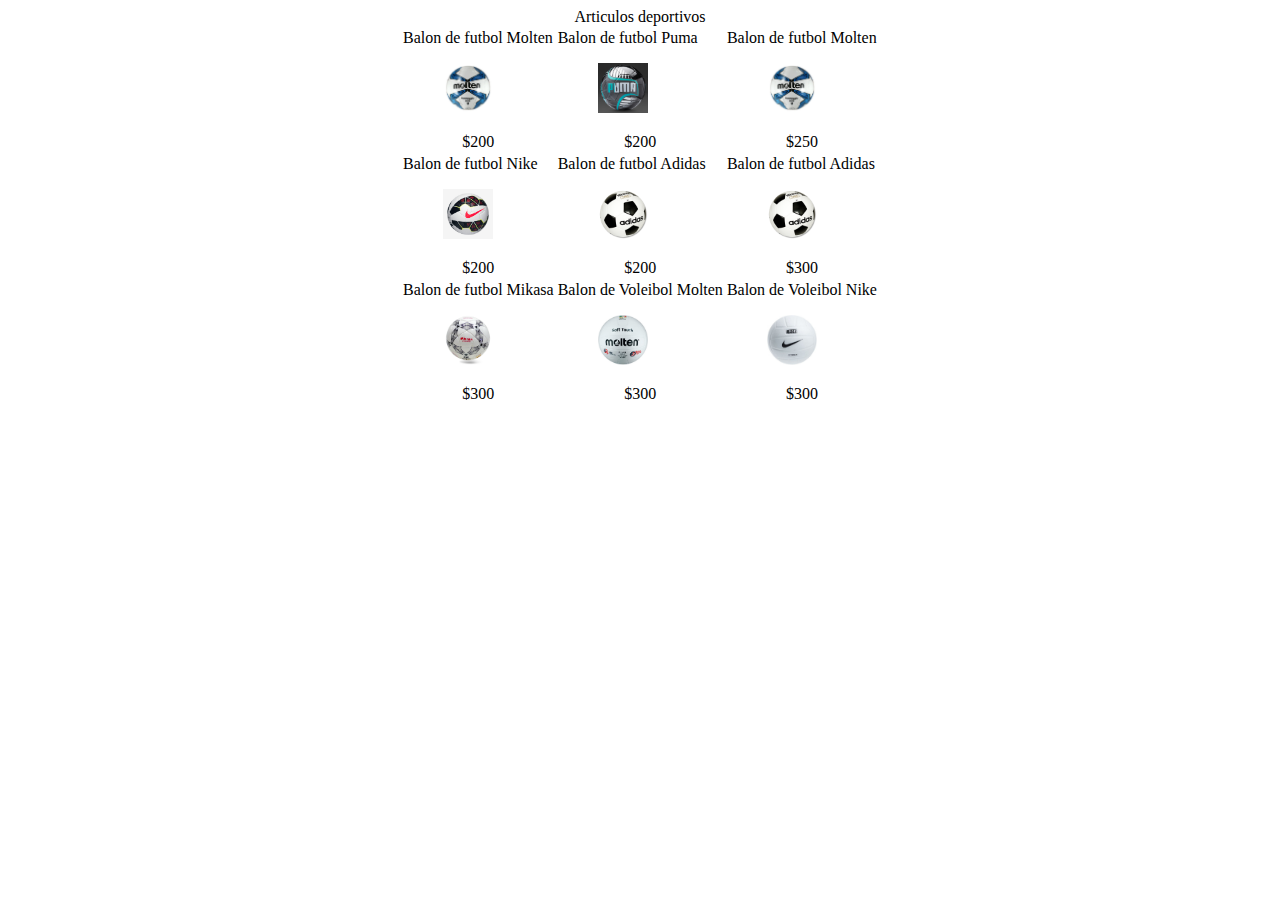
==== articulos.html @ 00e685de "Agregado la pagina de articulos sin css" ====
<!DOCTYPE html>
<html>
  <head>
    <meta charset="utf-8">
    <title>articulos</title>
  </head>
  <body>
    <div class="container">
      <header align="center">
        Articulos deportivos
      </header>
      <section>
        <table align="center">
          <tbody>
            <tr>
              <td>
                <article>
                  <header>
                    Balon de futbol Molten
                  </header>
                  <figure>
                      <img src="images/balon_futbol_molten.jpg" alt="balon_molten"  width="50" heigth="30">
                  </figure>
                <figcaption align="center">
                  $200
                </figcaption>
              </article>
            </td>

              <td>
                <article>
                  <header>
                    Balon de futbol Puma
                  </header>
                  <figure>
                    <img src="images/balon_futbol_puma.jpg" alt="balon_puma"  width="50" heigth="30">
                  </figure>
                <figcaption align="center">
                  $200
                </figcaption>
              </article>
            </td>
            <td>
              <article>
                <header>
                  Balon de futbol Molten
                </header>
                <figure>
                    <img src="images/balon_futbol_molten.jpg" alt="balon_molten"  width="50" heigth="30">
                </figure>
              <figcaption align="center">
                $250
              </figcaption>
            </article>
          </td>
            </tr>
            <tr>
              <td>
                <article>
                  <header>
                    Balon de futbol Nike
                  </header>
                  <figure>
                      <img src="images/balon_futbol_nike.jpg" alt="balon_nike"  width="50" heigth="30">
                  </figure>
                <figcaption align="center">
                  $200
                </figcaption>
              </article>
              </td>
              <td>
                <article>
                  <header>
                    Balon de futbol Adidas
                  </header>
                  <figure>
                      <img src="images/balon_futbol_adidas.gif" alt="balon_adidas"  width="50" heigth="30">
                  </figure>
                <figcaption align="center">
                  $200
                </figcaption>
              </article>

              </td>

              <td>
                <article>
                  <header>
                    Balon de futbol Adidas
                  </header>
                  <figure>
                      <img src="images/balon_futbol_adidas.gif" alt="balon_adidas"  width="50" heigth="30">
                  </figure>
                <figcaption align="center">
                  $300
                </figcaption>
              </article>

              </td>
            </tr>
            <tr>
              <td>
                <article>
                  <header>
                    Balon de futbol Mikasa
                  </header>
                  <figure>
                      <img src="images/balon_futbol_mikasa.jpg" alt="balon_mikasa"  width="50" heigth="30">
                  </figure>
                <figcaption align="center">
                  $300
                </figcaption>
              </article>
              </td>
              <td>
                <article>
                  <header>
                    Balon de Voleibol Molten
                  </header>
                  <figure>
                      <img src="images/balon_voleibol_molten.jpg" alt="balon_molten_voleibol"  width="50" heigth="30">
                  </figure>
                <figcaption align="center">
                  $300
                </figcaption>
              </article>
              </td>
              <td>
                <article>
                  <header>
                    Balon de Voleibol Nike
                  </header>
                  <figure>
                      <img src="images/balon_voleibol_nike.jpg" alt="balon_nike_voleibol"  width="50" heigth="30">
                  </figure>
                <figcaption align="center">
                  $300
                </figcaption>
              </article>
              </td>
            </tr>
          </tbody>

        </table>
      </section>

    </div>

  </body>
</html>
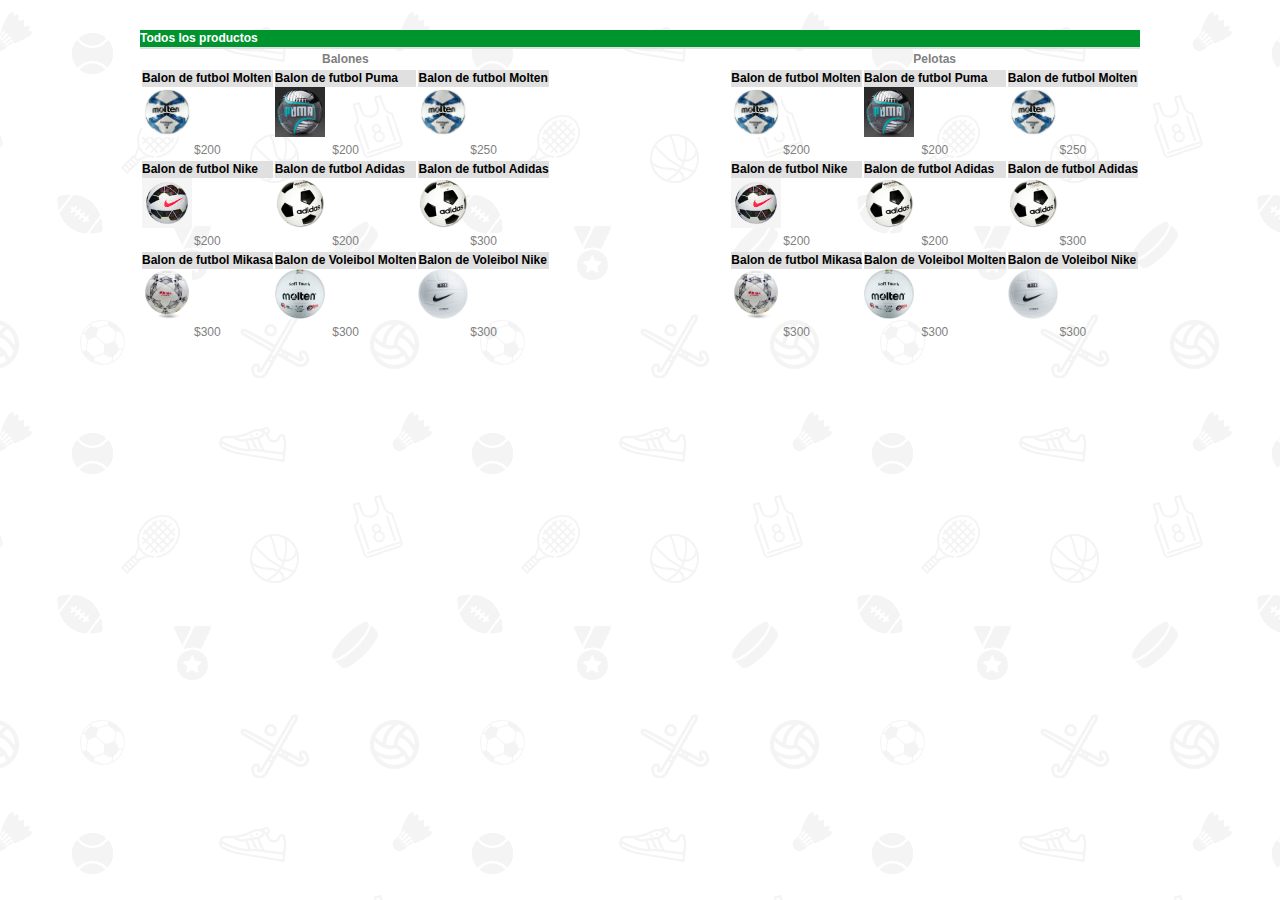
==== commit 8119c9d0: "Agregado css a la pagina articulos.html" ====
--- a/articulos.html
+++ b/articulos.html
@@ -3,16 +3,50 @@
   <head>
     <meta charset="utf-8">
     <title>articulos</title>
+     <link rel="stylesheet" href="css/styles.css" type="text/css" media="screen">
   </head>
   <body>
     <div class="container">
-      <header align="center">
-        Articulos deportivos
+      <header class="titulo">
+        Todos los productos
       </header>
-      <section>
-        <table align="center">
-          <tbody>
-            <tr>
+      <div id="balones">
+        <section>
+          <table align="center">
+            <thead>
+              <tr>
+                <td class="titulo" colspan="3">Balones</td>
+              </tr>
+            </thead>
+            <tbody>
+              <tr>
+                <td>
+                  <article>
+                    <header>
+                      Balon de futbol Molten
+                    </header>
+                    <figure>
+                        <img src="images/balon_futbol_molten.jpg" alt="balon_molten"  width="50" heigth="30">
+                    </figure>
+                  <figcaption align="center">
+                    $200
+                  </figcaption>
+                </article>
+              </td>
+
+                <td>
+                  <article>
+                    <header>
+                      Balon de futbol Puma
+                    </header>
+                    <figure>
+                      <img src="images/balon_futbol_puma.jpg" alt="balon_puma"  width="50" heigth="30">
+                    </figure>
+                  <figcaption align="center">
+                    $200
+                  </figcaption>
+                </article>
+              </td>
               <td>
                 <article>
                   <header>
@@ -22,128 +56,240 @@
                       <img src="images/balon_futbol_molten.jpg" alt="balon_molten"  width="50" heigth="30">
                   </figure>
                 <figcaption align="center">
-                  $200
+                  $250
                 </figcaption>
               </article>
             </td>
-
+              </tr>
+              <tr>
+                <td>
+                  <article>
+                    <header>
+                      Balon de futbol Nike
+                    </header>
+                    <figure>
+                        <img src="images/balon_futbol_nike.jpg" alt="balon_nike"  width="50" heigth="30">
+                    </figure>
+                  <figcaption align="center">
+                    $200
+                  </figcaption>
+                </article>
+                </td>
+                <td>
+                  <article>
+                    <header>
+                      Balon de futbol Adidas
+                    </header>
+                    <figure>
+                        <img src="images/balon_futbol_adidas.gif" alt="balon_adidas"  width="50" heigth="30">
+                    </figure>
+                  <figcaption align="center">
+                    $200
+                  </figcaption>
+                </article>
+
+                </td>
+
+                <td>
+                  <article>
+                    <header>
+                      Balon de futbol Adidas
+                    </header>
+                    <figure>
+                        <img src="images/balon_futbol_adidas.gif" alt="balon_adidas"  width="50" heigth="30">
+                    </figure>
+                  <figcaption align="center">
+                    $300
+                  </figcaption>
+                </article>
+
+                </td>
+              </tr>
+              <tr>
+                <td>
+                  <article>
+                    <header>
+                      Balon de futbol Mikasa
+                    </header>
+                    <figure>
+                        <img src="images/balon_futbol_mikasa.jpg" alt="balon_mikasa"  width="50" heigth="30">
+                    </figure>
+                  <figcaption align="center">
+                    $300
+                  </figcaption>
+                </article>
+                </td>
+                <td>
+                  <article>
+                    <header>
+                      Balon de Voleibol Molten
+                    </header>
+                    <figure>
+                        <img src="images/balon_voleibol_molten.jpg" alt="balon_molten_voleibol"  width="50" heigth="30">
+                    </figure>
+                  <figcaption align="center">
+                    $300
+                  </figcaption>
+                </article>
+                </td>
+                <td>
+                  <article>
+                    <header>
+                      Balon de Voleibol Nike
+                    </header>
+                    <figure>
+                        <img src="images/balon_voleibol_nike.jpg" alt="balon_nike_voleibol"  width="50" heigth="30">
+                    </figure>
+                  <figcaption align="center">
+                    $300
+                  </figcaption>
+                </article>
+                </td>
+              </tr>
+            </tbody>
+          </table>
+        </section>
+      </div >
+      <div id="pelotas">
+        <section>
+          <table align="center">
+            <thead>
+              <tr>
+                <td class="titulo" colspan="3">Pelotas</td>
+              </tr>
+            </thead>
+            <tbody>
+              <tr>
+                <td>
+                  <article>
+                    <header>
+                      Balon de futbol Molten
+                    </header>
+                    <figure>
+                        <img src="images/balon_futbol_molten.jpg" alt="balon_molten"  width="50" heigth="30">
+                    </figure>
+                  <figcaption align="center">
+                    $200
+                  </figcaption>
+                </article>
+              </td>
+
+                <td>
+                  <article>
+                    <header>
+                      Balon de futbol Puma
+                    </header>
+                    <figure>
+                      <img src="images/balon_futbol_puma.jpg" alt="balon_puma"  width="50" heigth="30">
+                    </figure>
+                  <figcaption align="center">
+                    $200
+                  </figcaption>
+                </article>
+              </td>
               <td>
                 <article>
                   <header>
-                    Balon de futbol Puma
+                    Balon de futbol Molten
                   </header>
                   <figure>
-                    <img src="images/balon_futbol_puma.jpg" alt="balon_puma"  width="50" heigth="30">
+                      <img src="images/balon_futbol_molten.jpg" alt="balon_molten"  width="50" heigth="30">
                   </figure>
                 <figcaption align="center">
-                  $200
+                  $250
                 </figcaption>
               </article>
             </td>
-            <td>
-              <article>
-                <header>
-                  Balon de futbol Molten
-                </header>
-                <figure>
-                    <img src="images/balon_futbol_molten.jpg" alt="balon_molten"  width="50" heigth="30">
-                </figure>
-              <figcaption align="center">
-                $250
-              </figcaption>
-            </article>
-          </td>
-            </tr>
-            <tr>
-              <td>
-                <article>
-                  <header>
-                    Balon de futbol Nike
-                  </header>
-                  <figure>
-                      <img src="images/balon_futbol_nike.jpg" alt="balon_nike"  width="50" heigth="30">
-                  </figure>
-                <figcaption align="center">
-                  $200
-                </figcaption>
-              </article>
-              </td>
-              <td>
-                <article>
-                  <header>
-                    Balon de futbol Adidas
-                  </header>
-                  <figure>
-                      <img src="images/balon_futbol_adidas.gif" alt="balon_adidas"  width="50" heigth="30">
-                  </figure>
-                <figcaption align="center">
-                  $200
-                </figcaption>
-              </article>
-
-              </td>
-
-              <td>
-                <article>
-                  <header>
-                    Balon de futbol Adidas
-                  </header>
-                  <figure>
-                      <img src="images/balon_futbol_adidas.gif" alt="balon_adidas"  width="50" heigth="30">
-                  </figure>
-                <figcaption align="center">
-                  $300
-                </figcaption>
-              </article>
-
-              </td>
-            </tr>
-            <tr>
-              <td>
-                <article>
-                  <header>
-                    Balon de futbol Mikasa
-                  </header>
-                  <figure>
-                      <img src="images/balon_futbol_mikasa.jpg" alt="balon_mikasa"  width="50" heigth="30">
-                  </figure>
-                <figcaption align="center">
-                  $300
-                </figcaption>
-              </article>
-              </td>
-              <td>
-                <article>
-                  <header>
-                    Balon de Voleibol Molten
-                  </header>
-                  <figure>
-                      <img src="images/balon_voleibol_molten.jpg" alt="balon_molten_voleibol"  width="50" heigth="30">
-                  </figure>
-                <figcaption align="center">
-                  $300
-                </figcaption>
-              </article>
-              </td>
-              <td>
-                <article>
-                  <header>
-                    Balon de Voleibol Nike
-                  </header>
-                  <figure>
-                      <img src="images/balon_voleibol_nike.jpg" alt="balon_nike_voleibol"  width="50" heigth="30">
-                  </figure>
-                <figcaption align="center">
-                  $300
-                </figcaption>
-              </article>
-              </td>
-            </tr>
-          </tbody>
-
-        </table>
-      </section>
-
+              </tr>
+              <tr>
+                <td>
+                  <article>
+                    <header>
+                      Balon de futbol Nike
+                    </header>
+                    <figure>
+                        <img src="images/balon_futbol_nike.jpg" alt="balon_nike"  width="50" heigth="30">
+                    </figure>
+                  <figcaption align="center">
+                    $200
+                  </figcaption>
+                </article>
+                </td>
+                <td>
+                  <article>
+                    <header>
+                      Balon de futbol Adidas
+                    </header>
+                    <figure>
+                        <img src="images/balon_futbol_adidas.gif" alt="balon_adidas"  width="50" heigth="30">
+                    </figure>
+                  <figcaption align="center">
+                    $200
+                  </figcaption>
+                </article>
+
+                </td>
+
+                <td>
+                  <article>
+                    <header>
+                      Balon de futbol Adidas
+                    </header>
+                    <figure>
+                        <img src="images/balon_futbol_adidas.gif" alt="balon_adidas"  width="50" heigth="30">
+                    </figure>
+                  <figcaption align="center">
+                    $300
+                  </figcaption>
+                </article>
+
+                </td>
+              </tr>
+              <tr>
+                <td>
+                  <article>
+                    <header>
+                      Balon de futbol Mikasa
+                    </header>
+                    <figure>
+                        <img src="images/balon_futbol_mikasa.jpg" alt="balon_mikasa"  width="50" heigth="30">
+                    </figure>
+                  <figcaption align="center">
+                    $300
+                  </figcaption>
+                </article>
+                </td>
+                <td>
+                  <article>
+                    <header>
+                      Balon de Voleibol Molten
+                    </header>
+                    <figure>
+                        <img src="images/balon_voleibol_molten.jpg" alt="balon_molten_voleibol"  width="50" heigth="30">
+                    </figure>
+                  <figcaption align="center">
+                    $300
+                  </figcaption>
+                </article>
+                </td>
+                <td>
+                  <article>
+                    <header>
+                      Balon de Voleibol Nike
+                    </header>
+                    <figure>
+                        <img src="images/balon_voleibol_nike.jpg" alt="balon_nike_voleibol"  width="50" heigth="30">
+                    </figure>
+                  <figcaption align="center">
+                    $300
+                  </figcaption>
+                </article>
+                </td>
+              </tr>
+            </tbody>
+          </table>
+        </section>
+      </div>
     </div>
 
   </body>
--- a/css/styles.css
+++ b/css/styles.css
@@ -0,0 +1,207 @@
+/* base styles */
+* {
+    margin: 0;
+    padding: 0;
+}
+body {
+    background: url("../images/body-bg.png") repeat fixed center top #FFFFFF;
+    color: #7F7F7F;
+    font-family: Arial,Helvetica,sans-serif;
+    font-size: 12px;
+    line-height: 17px;
+}
+img {
+    border: 0 none;
+}
+.container {
+    margin:30px auto 0;
+    position:relative;
+    text-align:left;
+    width:1000px;
+    padding-left: 20px;
+    padding-right: 20px;
+}
+
+
+
+/* header section */
+header {
+    background: url("../images/header-bg.jpg") repeat scroll left top #fff;
+    border-bottom:2px solid #e0e0e0;
+    position: relative;
+    z-index: 10;
+}
+
+header.titulo{
+  color: #FFFFFF;
+  background: none;
+  background-color:#00942f;
+font-weight: bold;
+  border-bottom:2px solid #e0e0e0;
+  position: relative;
+  z-index: 10;
+}
+
+article header{
+  background: none;
+  background-color: #e0e0e0;
+  border-bottom:2px;
+  position: relative;
+  z-index: 10;
+  font-weight: bold;
+  color: #000000;
+}
+
+td.titulo{
+  text-align: center;
+  font-weight: bold;
+}
+.top_head {
+    overflow: hidden;
+    position: relative;
+}
+.logo {
+    float: left;
+    padding: 37px 0 0 39px;
+}
+#balones{
+  float:left;
+}
+#pelotas{
+  float:right;
+}
+#search {
+    float: right;
+    margin: 21px 41px 0 0;
+    text-align: right;
+}
+#search form {
+    float:right;
+}
+#search form input[type="text"] {
+    background: none repeat scroll 0 0 #FFFFFF;
+    border: 1px solid #E0E0E0;
+    float: left;
+    font-family: Arial,Helvetica,sans-serif;
+    height: 15px;
+    padding: 5px;
+    width: 129px;
+}
+#search form input[type="submit"] {
+    background-color: #FFFFFF;
+    border: 1px solid #E0E0E0;
+    border-left-width:0px;
+    color: #383838;
+    cursor:pointer;
+    float: left;
+    font-family: Arial,Helvetica,sans-serif;
+    font-size: 11px;
+    font-weight: bold;
+    height: 27px;
+    padding: 0;
+    width: 64px;
+}
+#social {
+    float:right;
+    list-style:none outside none;
+    margin:0 30px 0 0;
+    padding:0;
+}
+#social li {
+    float:left;
+    padding:0 0 0 5px;
+}
+#social li a:hover img {
+    margin-top:1px;
+}
+
+
+
+/*navigation menu*/
+nav {
+    background-color:#00942f;
+    overflow: hidden;
+}
+nav ul {
+    margin: 0;
+    padding: 0;
+}
+nav ul li {
+    float: left;
+}
+nav ul li a {
+    color: #FFFFFF;
+    display: block;
+    font-size: 11px;
+    font-weight: bold;
+    height: 20px;
+    line-height: 20px;
+    padding: 4px 10px 4px 11px;
+    position: relative;
+    text-decoration: none;
+    text-transform: uppercase;
+}
+nav ul li a:hover, nav ul li.selected a {
+    background: none repeat scroll 0 0 #353535;
+}
+#submenu {
+    background: -moz-linear-gradient(#ffffff, #f6f6f6); /* FF 3.6+ */
+    background: -ms-linear-gradient(#ffffff, #f6f6f6); /* IE10 */
+    background: -webkit-gradient(linear, left top, left bottom, color-stop(0%, #ffffff), color-stop(100%, #f6f6f6)); /* Safari 4+, Chrome 2+ */
+    background: -webkit-linear-gradient(#ffffff, #f6f6f6); /* Safari 5.1+, Chrome 10+ */
+    background: -o-linear-gradient(#ffffff, #f6f6f6); /* Opera 11.10 */
+    filter: progid:DXImageTransform.Microsoft.gradient(startColorstr='#ffffff', endColorstr='#f6f6f6'); /* IE6 & IE7 */
+    -ms-filter: "progid:DXImageTransform.Microsoft.gradient(startColorstr='#ffffff', endColorstr='#f6f6f6')"; /* IE8+ */
+    background: linear-gradient(#ffffff, #f6f6f6); /* the standard */
+
+    border: 1px solid #E0E0E0;
+    height: 34px;
+    margin: 20px 40px;
+}
+#submenu ul {
+    margin: 0;
+    padding: 0;
+}
+#submenu li {
+    float: left;
+    line-height: 1em;
+    list-style: none outside none;
+    margin: 0;
+    position: relative;
+}
+#submenu li a {
+    background: url("../images/smenup.png") no-repeat scroll 0 9px transparent;
+    border-right: 1px solid #E0E0E0;
+    color: #383838;
+    display: block;
+    font-size: 12px;
+    font-weight: bold;
+    line-height: 14px;
+    margin: 0 0 0 19px;
+    padding: 9px 18px 11px 24px;
+    text-decoration: none;
+    text-transform: uppercase;
+}
+#submenu li a:hover {
+    background-image: url("../images/smenua.png");
+}
+
+
+/* footer section */
+footer {
+    background: none repeat scroll 0 0 #FFFFFF;
+    border-top: 1px solid #E0E0E0;
+    margin: 0 0 5px;
+    padding: 15px 0 15px 20px;
+}
+footer #privacy {
+    color: #9B9B9B;
+    font-size: 12px;
+    line-height: 20px;
+    overflow: hidden;
+    width: 100%;
+}
+footer a{
+    color: #9B9B9B;
+    text-decoration: none;
+}
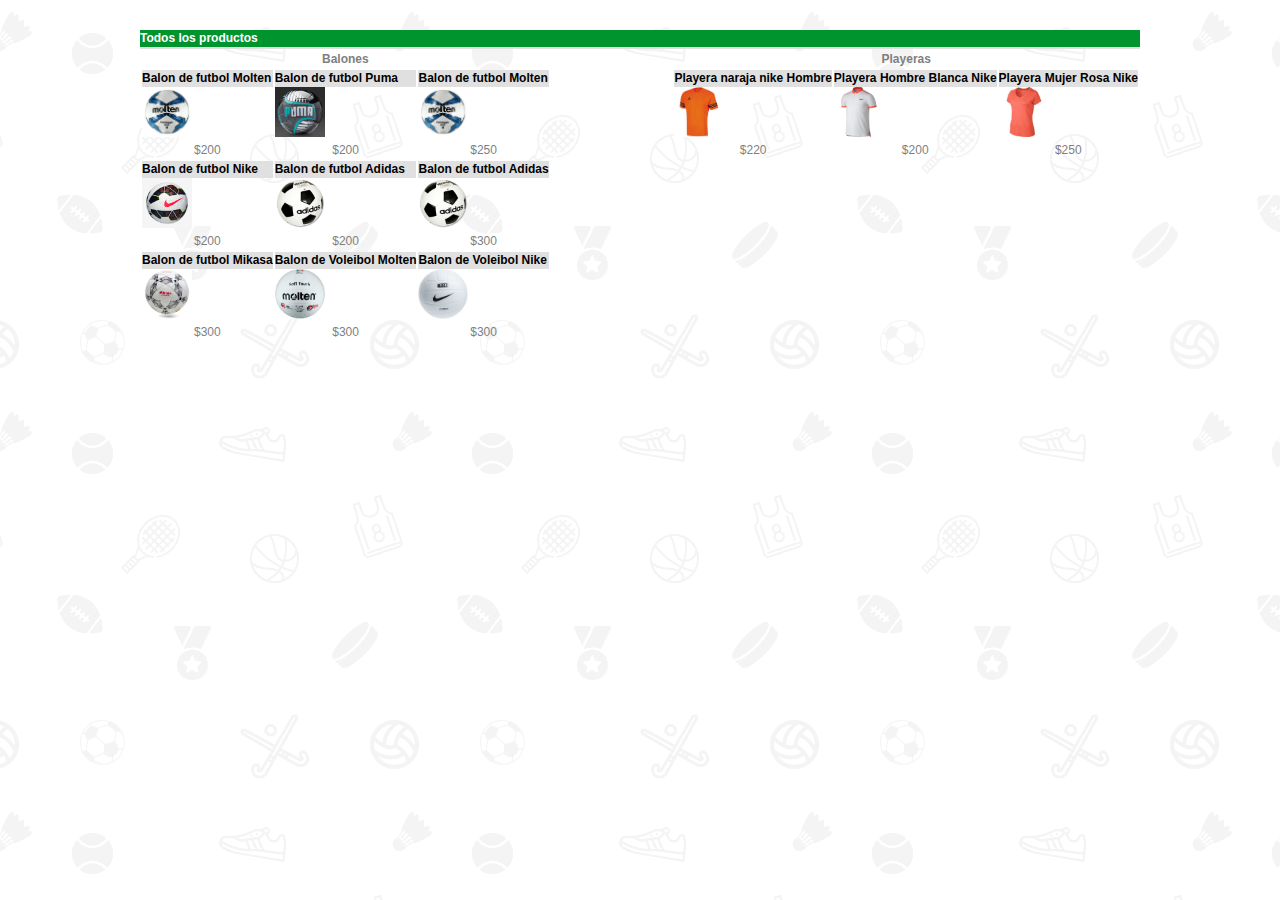
==== commit b780bb62: "Agregado la seccion de playeras y eliminado la seccion de pelotas articulos.html" ====
--- a/articulos.html
+++ b/articulos.html
@@ -10,8 +10,7 @@
       <header class="titulo">
         Todos los productos
       </header>
-      <div id="balones">
-        <section>
+        <section id="balones">
           <table align="center">
             <thead>
               <tr>
@@ -149,13 +148,14 @@
             </tbody>
           </table>
         </section>
-      </div >
-      <div id="pelotas">
-        <section>
+	  
+	  
+	  
+        <section id="playeras">
           <table align="center">
             <thead>
               <tr>
-                <td class="titulo" colspan="3">Pelotas</td>
+                <td class="titulo" colspan="3">Playeras</td>
               </tr>
             </thead>
             <tbody>
@@ -163,24 +163,24 @@
                 <td>
                   <article>
                     <header>
-                      Balon de futbol Molten
-                    </header>
-                    <figure>
-                        <img src="images/balon_futbol_molten.jpg" alt="balon_molten"  width="50" heigth="30">
-                    </figure>
-                  <figcaption align="center">
-                    $200
-                  </figcaption>
-                </article>
-              </td>
-
-                <td>
-                  <article>
-                    <header>
-                      Balon de futbol Puma
-                    </header>
-                    <figure>
-                      <img src="images/balon_futbol_puma.jpg" alt="balon_puma"  width="50" heigth="30">
+                      Playera naraja nike Hombre
+                    </header>
+                    <figure>
+                        <img src="images/playera_nike_naranja.jpg" alt="playera_hombre"  width="50" heigth="30">
+                    </figure>
+                  <figcaption align="center">
+                    $220
+                  </figcaption>
+                </article>
+              </td>
+
+                <td>
+                  <article>
+                    <header>
+                      Playera Hombre Blanca Nike
+                    </header>
+                    <figure>
+                      <img src="images/playera_nike_hombre_blanca.jpg" alt="playera_hombre_blanca"  width="50" heigth="30">
                     </figure>
                   <figcaption align="center">
                     $200
@@ -190,10 +190,10 @@
               <td>
                 <article>
                   <header>
-                    Balon de futbol Molten
+                    Playera Mujer Rosa Nike
                   </header>
                   <figure>
-                      <img src="images/balon_futbol_molten.jpg" alt="balon_molten"  width="50" heigth="30">
+                      <img src="images/playera_nike_mujer_rosa.jpg" alt="playera_mujer"  width="50" heigth="30">
                   </figure>
                 <figcaption align="center">
                   $250
@@ -203,93 +203,25 @@
               </tr>
               <tr>
                 <td>
-                  <article>
-                    <header>
-                      Balon de futbol Nike
-                    </header>
-                    <figure>
-                        <img src="images/balon_futbol_nike.jpg" alt="balon_nike"  width="50" heigth="30">
-                    </figure>
-                  <figcaption align="center">
-                    $200
-                  </figcaption>
-                </article>
-                </td>
-                <td>
-                  <article>
-                    <header>
-                      Balon de futbol Adidas
-                    </header>
-                    <figure>
-                        <img src="images/balon_futbol_adidas.gif" alt="balon_adidas"  width="50" heigth="30">
-                    </figure>
-                  <figcaption align="center">
-                    $200
-                  </figcaption>
-                </article>
-
-                </td>
-
-                <td>
-                  <article>
-                    <header>
-                      Balon de futbol Adidas
-                    </header>
-                    <figure>
-                        <img src="images/balon_futbol_adidas.gif" alt="balon_adidas"  width="50" heigth="30">
-                    </figure>
-                  <figcaption align="center">
-                    $300
-                  </figcaption>
-                </article>
-
-                </td>
-              </tr>
-              <tr>
-                <td>
-                  <article>
-                    <header>
-                      Balon de futbol Mikasa
-                    </header>
-                    <figure>
-                        <img src="images/balon_futbol_mikasa.jpg" alt="balon_mikasa"  width="50" heigth="30">
-                    </figure>
-                  <figcaption align="center">
-                    $300
-                  </figcaption>
-                </article>
-                </td>
-                <td>
-                  <article>
-                    <header>
-                      Balon de Voleibol Molten
-                    </header>
-                    <figure>
-                        <img src="images/balon_voleibol_molten.jpg" alt="balon_molten_voleibol"  width="50" heigth="30">
-                    </figure>
-                  <figcaption align="center">
-                    $300
-                  </figcaption>
-                </article>
-                </td>
-                <td>
-                  <article>
-                    <header>
-                      Balon de Voleibol Nike
-                    </header>
-                    <figure>
-                        <img src="images/balon_voleibol_nike.jpg" alt="balon_nike_voleibol"  width="50" heigth="30">
-                    </figure>
-                  <figcaption align="center">
-                    $300
-                  </figcaption>
-                </article>
+
+                </td>
+                <td>
+                </td>
+
+                <td>
+                </td>
+              </tr>
+              <tr>
+                <td>
+                </td>
+                <td>
+                </td>
+                <td>
                 </td>
               </tr>
             </tbody>
           </table>
         </section>
-      </div>
     </div>
 
   </body>
--- a/css/styles.css
+++ b/css/styles.css
@@ -67,7 +67,7 @@
 #balones{
   float:left;
 }
-#pelotas{
+#playeras{
   float:right;
 }
 #search {
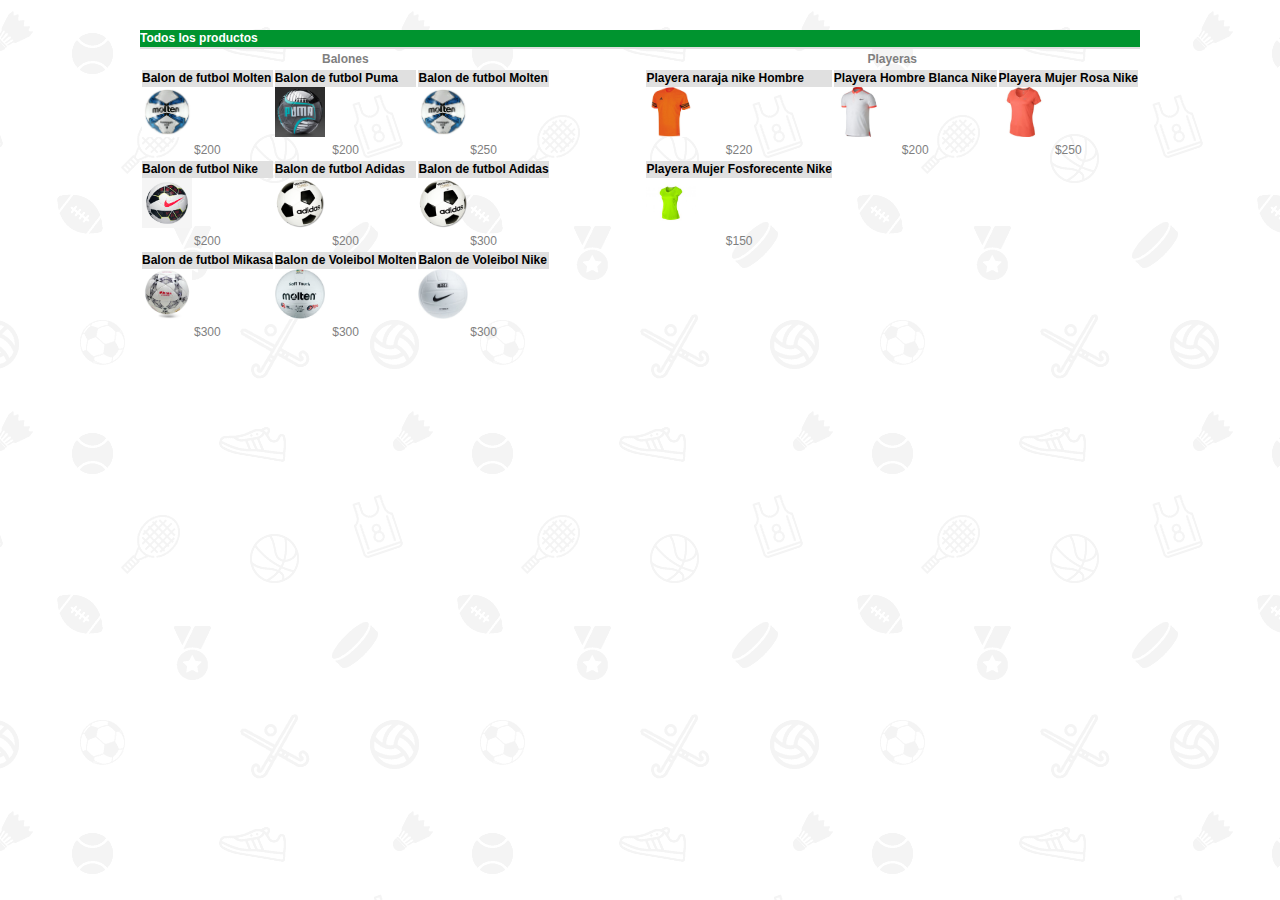
==== commit 8a6388ff: "Agregado un item mas en la seccion de playeras" ====
--- a/articulos.html
+++ b/articulos.html
@@ -202,8 +202,19 @@
             </td>
               </tr>
               <tr>
-                <td>
-
+			 
+               <td>
+			    <article>
+                  <header>
+                    Playera Mujer Fosforecente Nike
+                  </header>
+                  <figure>
+                      <img src="images/playera_nike_mujer_fosforecente.jpg" alt="playera_mujer"  width="50" heigth="30">
+                  </figure>
+                <figcaption align="center">
+                  $150
+                </figcaption>
+              </article>
                 </td>
                 <td>
                 </td>
